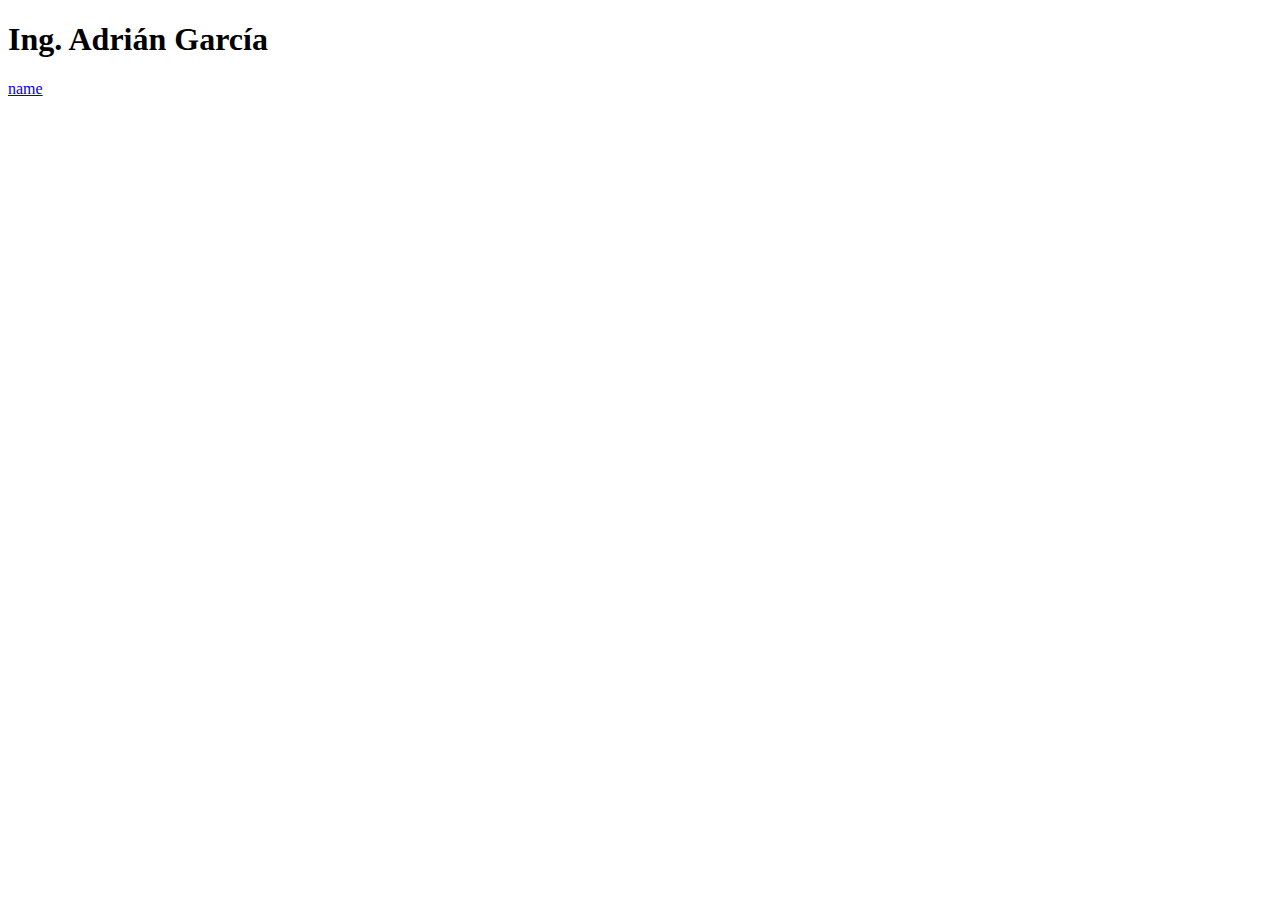
==== adrianGar.html @ 386c3a3f "Se actualizo la página de Index, se agregaron estilos de Bootstrap y se agrego el 7mo integrante Adr" ====
<!DOCTYPE html>
<html lang="en">
<head>
    <meta charset="UTF-8">
    <meta http-equiv="X-UA-Compatible" content="IE=edge">
    <meta name="viewport" content="width=device-width, initial-scale=1.0">
    <link href="https://cdn.jsdelivr.net/npm/bootstrap@5.2.0-beta1/dist/css/bootstrap.min.css" rel="stylesheet" integrity="sha384-0evHe/X+R7YkIZDRvuzKMRqM+OrBnVFBL6DOitfPri4tjfHxaWutUpFmBp4vmVor" crossorigin="anonymous">
    <title>Adrián García</title>
</head>
<body>
    <div class="container">
        <div class="row">
            <h1>Ing. Adrián García</h1>
            <li><a href="https://github.com/dimebruce" target="_blank">name</a></li>

        </div>
    </div>
    <script src="https://cdn.jsdelivr.net/npm/bootstrap@5.2.0-beta1/dist/js/bootstrap.bundle.min.js" integrity="sha384-pprn3073KE6tl6bjs2QrFaJGz5/SUsLqktiwsUTF55Jfv3qYSDhgCecCxMW52nD2" crossorigin="anonymous"></script>
</body>
</html>
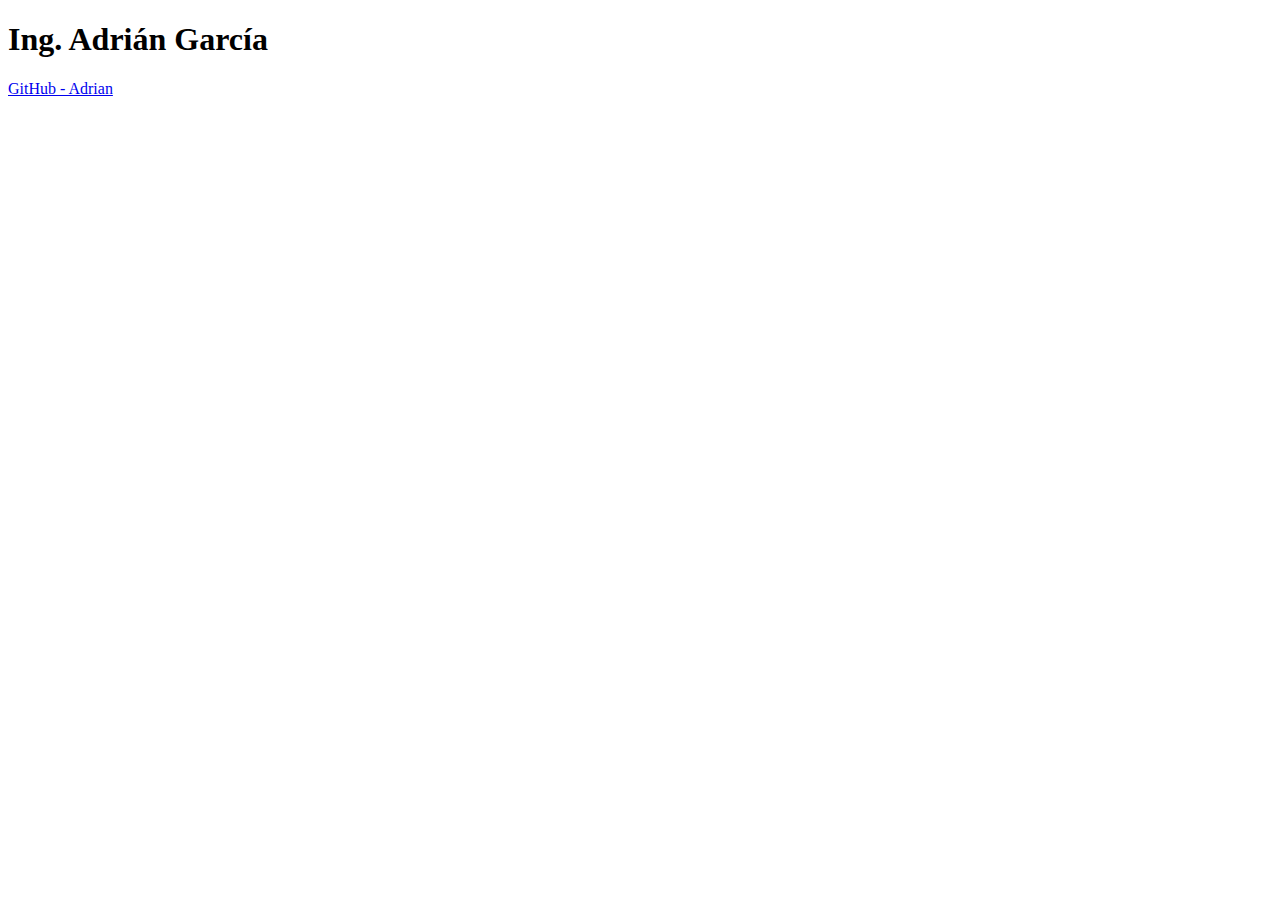
==== commit feba27b4: "Se modifico la página adrianGar.html agregando titulo a la liga de referencia." ====
--- a/adrianGar.html
+++ b/adrianGar.html
@@ -11,7 +11,7 @@
     <div class="container">
         <div class="row">
             <h1>Ing. Adrián García</h1>
-            <li><a href="https://github.com/dimebruce" target="_blank">name</a></li>
+            <li><a href="https://github.com/dimebruce" target="_blank">GitHub - Adrian</a></li>
 
         </div>
     </div>
